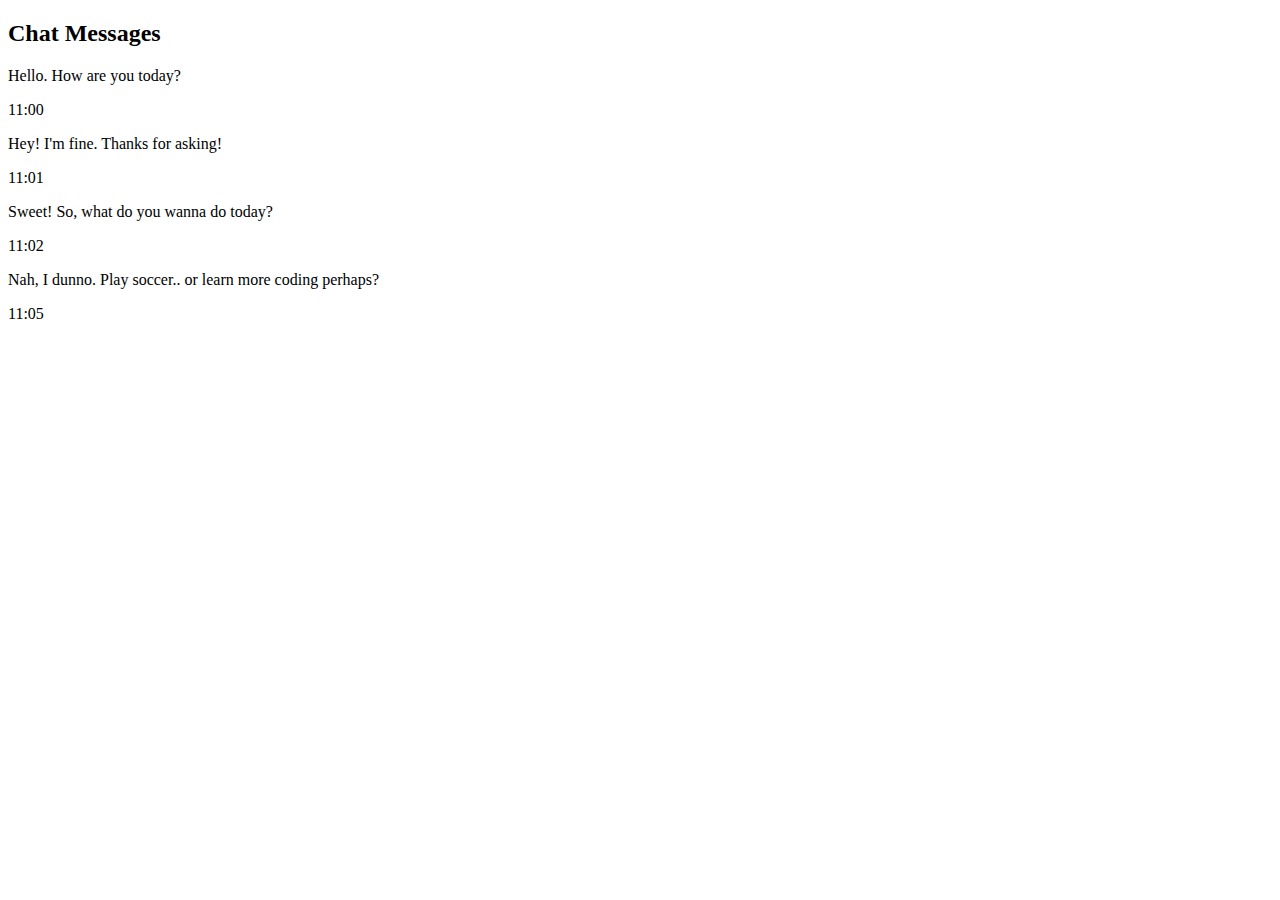
==== web_sample/static/index.html @ d088df16 "add chat room html" ====
<!DOCTYPE html>
<!-- 
    I custom the html template from w3school chat room!
    Thanks the chat room template of w3school:https://www.w3schools.com/howto/howto_css_chat.asp
    
    --Yui-Qi Tang 2018/10/21
-->
<html>
    <head>
      <title>Chat room</title>
      <meta name="viewport" content="width=device-width, initial-scale=1">
      <link rel="stylesheet" href="/static/style.css">
    </head>
  <body>

    <h2>Chat Messages</h2>

    <div class="container">
      <p>Hello. How are you today?</p>
      <span class="time-right">11:00</span>
    </div>

    <div class="container darker">
      <p>Hey! I'm fine. Thanks for asking!</p>
      <span class="time-left">11:01</span>
    </div>

    <div class="container">
      <p>Sweet! So, what do you wanna do today?</p>
      <span class="time-right">11:02</span>
    </div>

    <div class="container darker">
      <p>Nah, I dunno. Play soccer.. or learn more coding perhaps?</p>
      <span class="time-left">11:05</span>
    </div>

  </body>
</html>
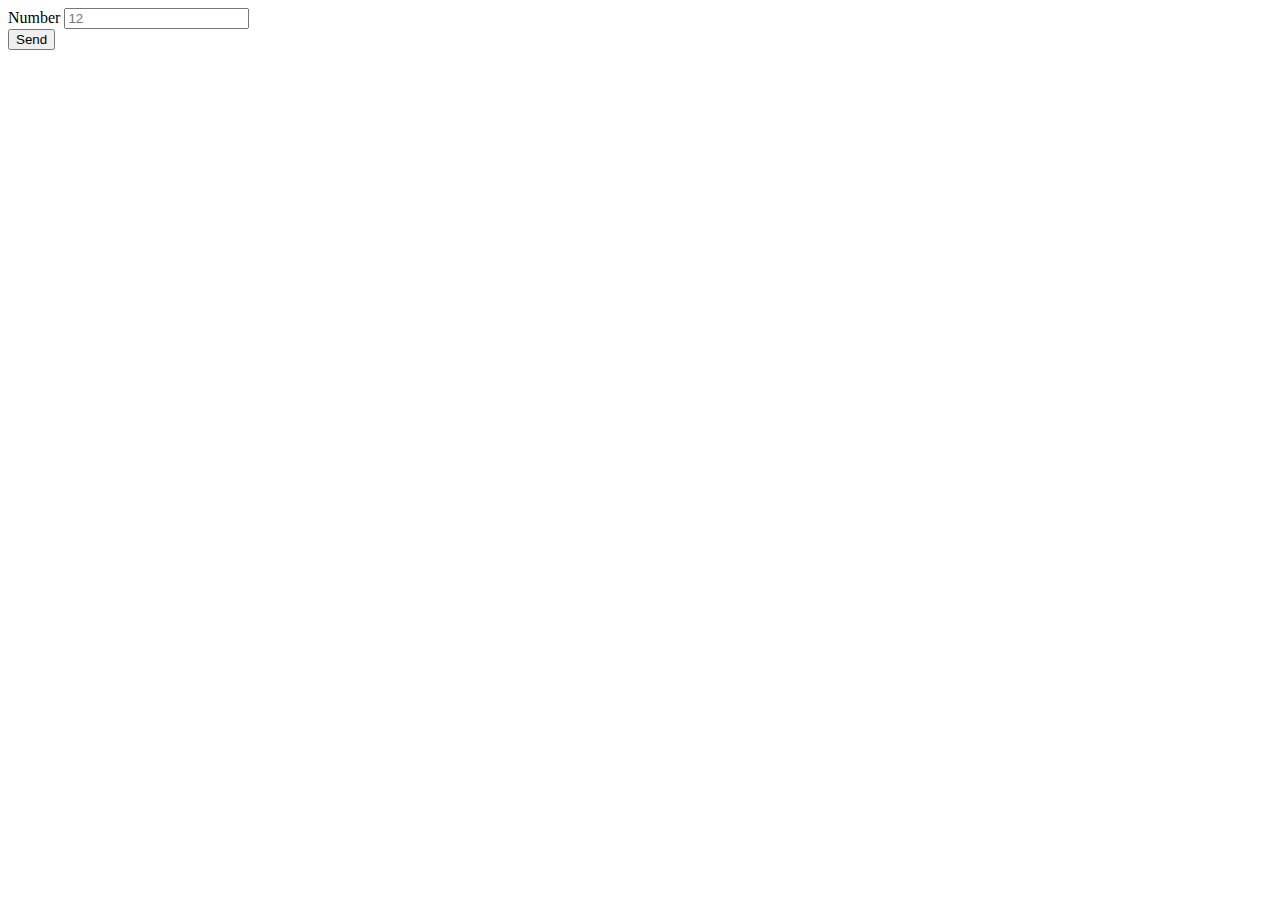
==== commit 1a690395: "add websocket between js and go" ====
--- a/web_sample/static/index.html
+++ b/web_sample/static/index.html
@@ -10,9 +10,21 @@
       <title>Chat room</title>
       <meta name="viewport" content="width=device-width, initial-scale=1">
       <link rel="stylesheet" href="/static/style.css">
+      <script type="text/javascript" src="https://ajax.googleapis.com/ajax/libs/jquery/1.10.2/jquery.min.js"></script>
+      <script type="text/javascript" src="/static/app.js" ></script>
     </head>
   <body>
 
+
+    <div>
+        <form>
+                    <label for="numberfield">Number</label>
+                    <input type="text" id="numberfield" placeholder="12"/><br />
+                    <button type="button" id="sendBtn">Send</button>
+                </form>
+            </div>
+    <div id="container"></div>
+    <!--
     <h2>Chat Messages</h2>
 
     <div class="container">
@@ -33,7 +45,7 @@
     <div class="container darker">
       <p>Nah, I dunno. Play soccer.. or learn more coding perhaps?</p>
       <span class="time-left">11:05</span>
-    </div>
+    </div>-->
 
   </body>
 </html>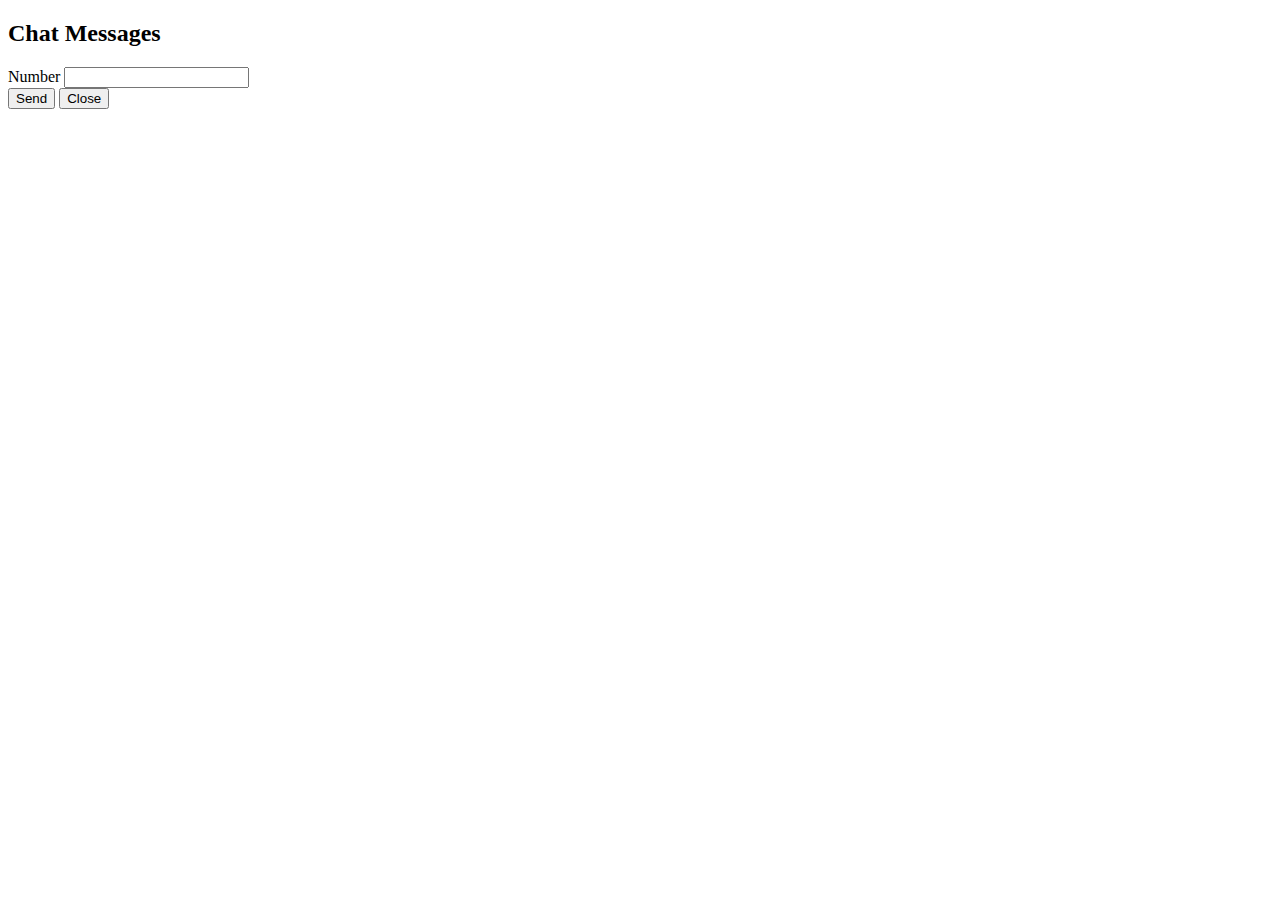
==== commit 2cbc3928: "add a chatroom prototype" ====
--- a/web_sample/static/index.html
+++ b/web_sample/static/index.html
@@ -15,37 +15,19 @@
     </head>
   <body>
 
+    <h2>Chat Messages</h2>
+    <div id="chatInfo"></div>
+    <div id="chat"></div>
+  
 
     <div>
         <form>
-                    <label for="numberfield">Number</label>
-                    <input type="text" id="numberfield" placeholder="12"/><br />
-                    <button type="button" id="sendBtn">Send</button>
-                </form>
-            </div>
+          <label for="numberfield">Number</label>
+          <input type="text" id="msg" /><br />
+          <button type="button" id="sendBtn">Send</button>
+          <button type="button" id="closeSocket">Close</button>
+        </form>
+    </div>
     <div id="container"></div>
-    <!--
-    <h2>Chat Messages</h2>
-
-    <div class="container">
-      <p>Hello. How are you today?</p>
-      <span class="time-right">11:00</span>
-    </div>
-
-    <div class="container darker">
-      <p>Hey! I'm fine. Thanks for asking!</p>
-      <span class="time-left">11:01</span>
-    </div>
-
-    <div class="container">
-      <p>Sweet! So, what do you wanna do today?</p>
-      <span class="time-right">11:02</span>
-    </div>
-
-    <div class="container darker">
-      <p>Nah, I dunno. Play soccer.. or learn more coding perhaps?</p>
-      <span class="time-left">11:05</span>
-    </div>-->
-
   </body>
 </html>